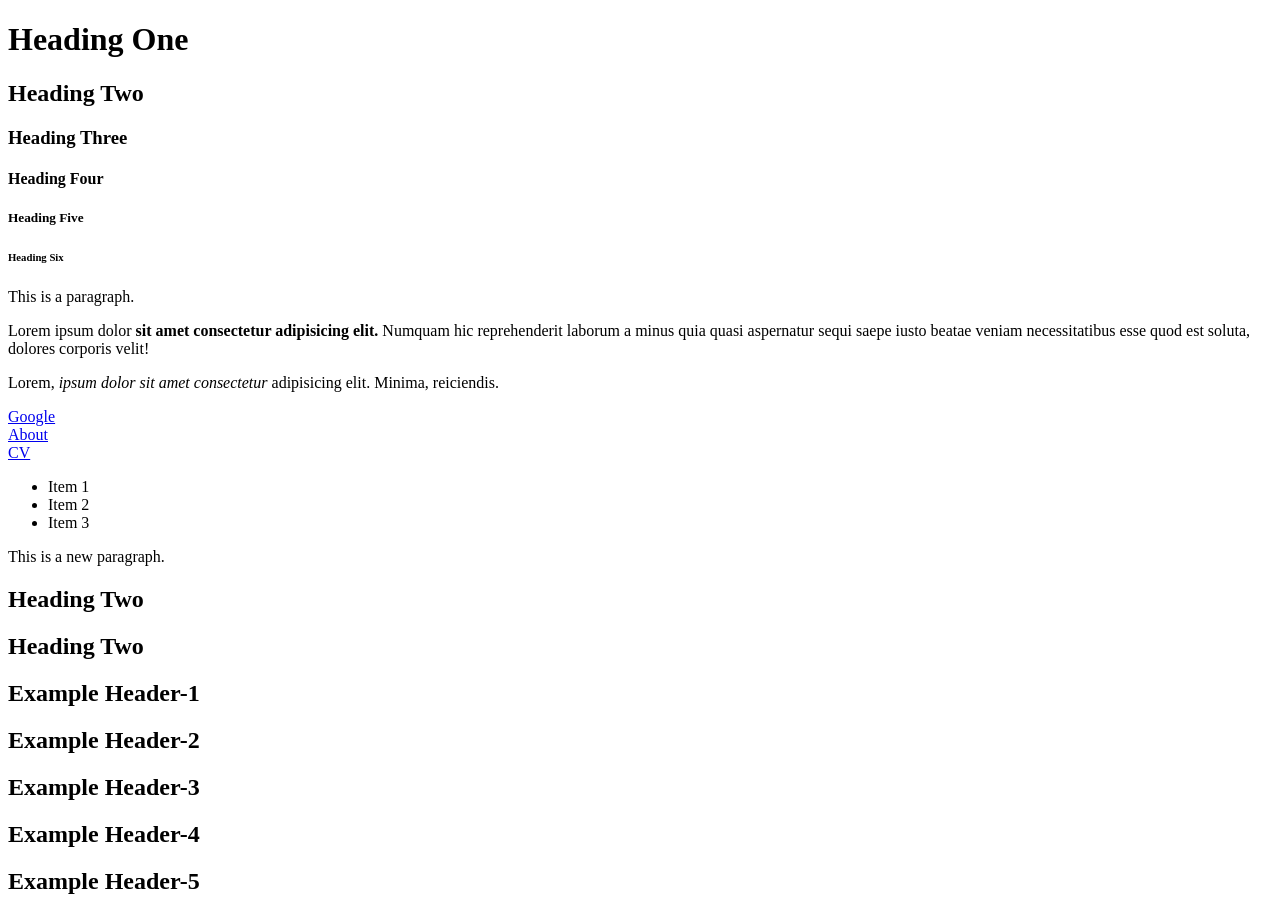
==== index.html @ 4b8e7103 "index.html is updated" ====
<!DOCTYPE html>
<html>
    <head>
        <title>My First Web Page</title>

    </head>
    <body>
        <!-- This is my first web page -->
        <!--Headings-->
        <h1>Heading One</h1>
        <h2>Heading Two</h2>
        <h3>Heading Three</h3>
        <h4>Heading Four</h4>        
        <h5>Heading Five</h5>
        <h6>Heading Six</h6>

        <!--Paragraphs-->
        <p>This is a paragraph.</p>
        <p>
            Lorem ipsum dolor <strong>sit amet consectetur adipisicing elit. </strong>Numquam hic reprehenderit laborum a minus quia quasi aspernatur sequi saepe iusto beatae veniam necessitatibus esse quod est soluta, dolores corporis velit!
        </p>
        <p>
            Lorem, <em>ipsum dolor sit amet consectetur</em> adipisicing elit. Minima, reiciendis.
        </p>

        <p>
            <a href="https://www.google.com/" target="_blank">Google</a> <!--Inline element-->  
            <br>
            <a href="about.html">About</a>
            <br>
            <a href="example-1.html">CV</a>
        </p>

        <ul>
            <li>Item 1</li>
            <li>Item 2</li>
            <li>Item 3</li>
        </ul>

        <p>This is a new paragraph.</p>


        <h2 class="myClass">Heading Two</h2>

        <h2 id="myId">Heading Two</h2>

        <h2>Example Header-1</h2>
        <h2>Example Header-2</h2>
        <h2>Example Header-3</h2>
        <h2>Example Header-4</h2>
        <h2>Example Header-5</h2>
    </body>
</html>
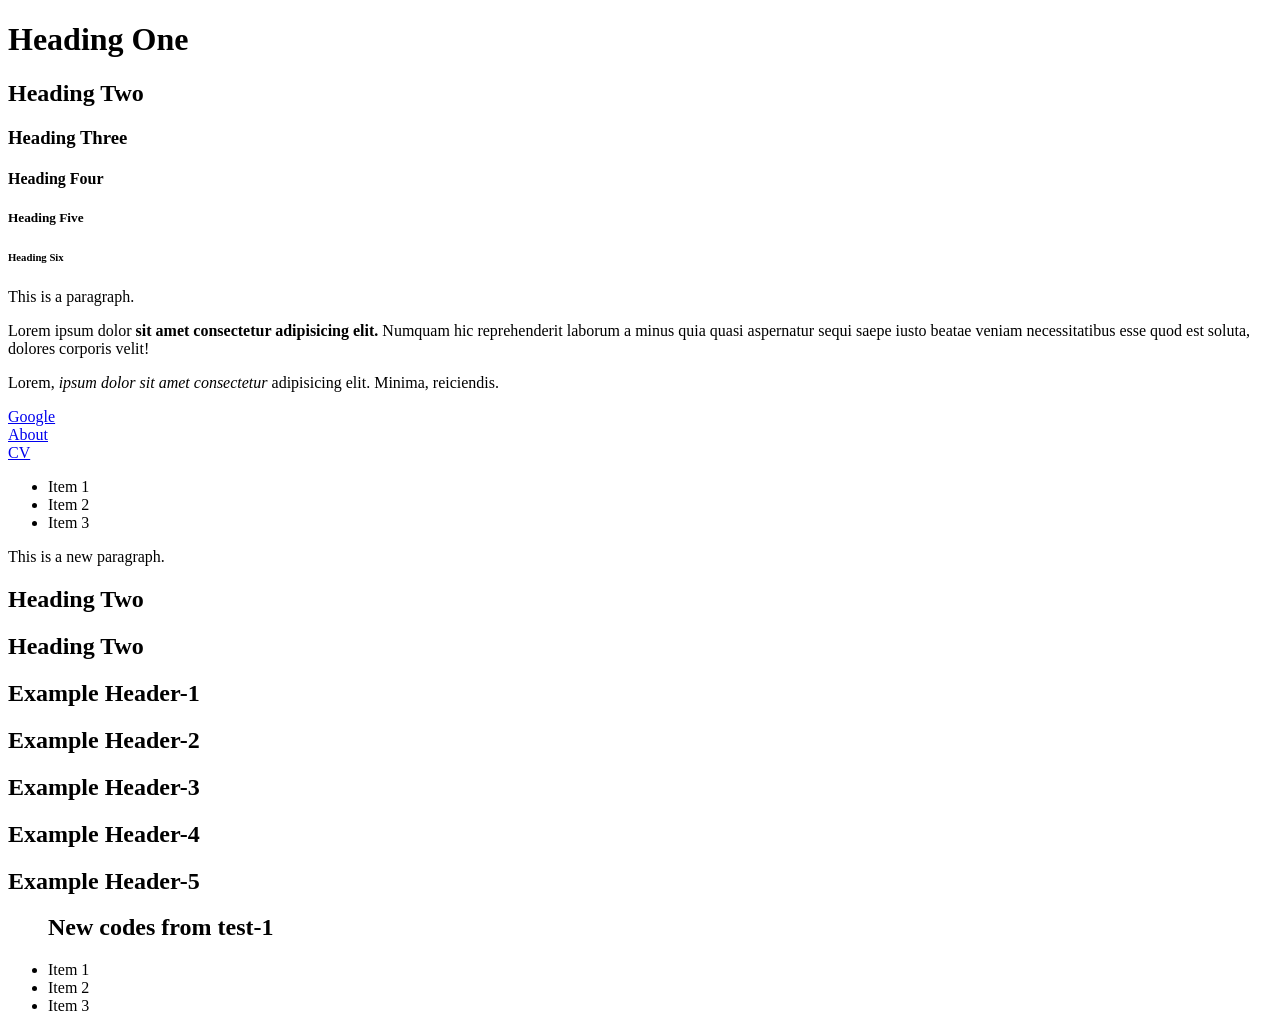
==== commit 359fc061: "This is from test-1" ====
--- a/index.html
+++ b/index.html
@@ -49,5 +49,12 @@
         <h2>Example Header-3</h2>
         <h2>Example Header-4</h2>
         <h2>Example Header-5</h2>
+
+        <ul>
+            <h2>New codes from test-1</h2>
+            <li>Item 1</li>
+            <li>Item 2</li>
+            <li>Item 3</li>
+        </ul>
     </body>
 </html>
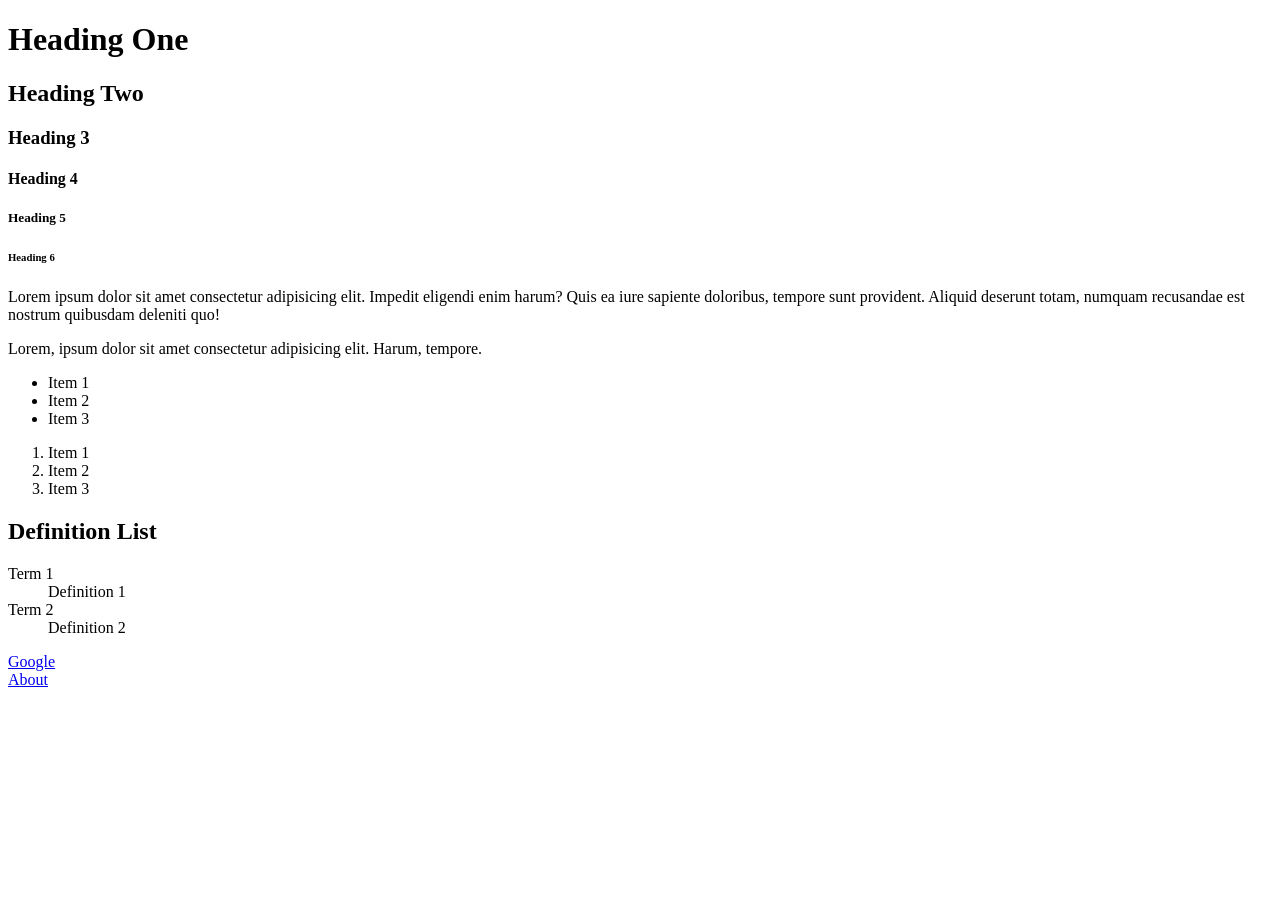
==== commit b0984838: "first files are created" ====
--- a/index.html
+++ b/index.html
@@ -1,60 +1,58 @@
 <!DOCTYPE html>
 <html>
     <head>
-        <title>My First Web Page</title>
+        <title>HTML Example</title>
 
     </head>
     <body>
-        <!-- This is my first web page -->
-        <!--Headings-->
-        <h1>Heading One</h1>
-        <h2>Heading Two</h2>
-        <h3>Heading Three</h3>
-        <h4>Heading Four</h4>        
-        <h5>Heading Five</h5>
-        <h6>Heading Six</h6>
+        <!-- This is my first page -->
+         <!--Heading-->
+         <h1>Heading One</h1>
+         <h2>Heading Two</h2>
+         <h3>Heading 3</h3>
+         <h4>Heading 4</h4>
+         <h5>Heading 5</h5>
+         <h6>Heading 6</h6>
 
-        <!--Paragraphs-->
-        <p>This is a paragraph.</p>
-        <p>
-            Lorem ipsum dolor <strong>sit amet consectetur adipisicing elit. </strong>Numquam hic reprehenderit laborum a minus quia quasi aspernatur sequi saepe iusto beatae veniam necessitatibus esse quod est soluta, dolores corporis velit!
-        </p>
-        <p>
-            Lorem, <em>ipsum dolor sit amet consectetur</em> adipisicing elit. Minima, reiciendis.
-        </p>
+         <!--Paragraph-->
+         <p>
+            Lorem ipsum dolor sit amet consectetur adipisicing elit. 
+            Impedit eligendi enim harum? Quis ea iure sapiente doloribus, 
+            tempore sunt provident. Aliquid deserunt totam, numquam recusandae est nostrum 
+            quibusdam deleniti quo!
+         </p>
 
-        <p>
-            <a href="https://www.google.com/" target="_blank">Google</a> <!--Inline element-->  
-            <br>
-            <a href="about.html">About</a>
-            <br>
-            <a href="example-1.html">CV</a>
-        </p>
-
-        <ul>
+         <p>
+            Lorem, ipsum dolor sit amet consectetur adipisicing elit. Harum, tempore.
+         </p>
+         <!--Lists-->
+         <!--Unordered List-->
+         <ul>
             <li>Item 1</li>
             <li>Item 2</li>
             <li>Item 3</li>
-        </ul>
-
-        <p>This is a new paragraph.</p>
-
-
-        <h2 class="myClass">Heading Two</h2>
-
-        <h2 id="myId">Heading Two</h2>
-
-        <h2>Example Header-1</h2>
-        <h2>Example Header-2</h2>
-        <h2>Example Header-3</h2>
-        <h2>Example Header-4</h2>
-        <h2>Example Header-5</h2>
-
-        <ul>
-            <h2>New codes from test-1</h2>
+         </ul>
+         <!--Unordered List-->
+         <ol>
             <li>Item 1</li>
             <li>Item 2</li>
             <li>Item 3</li>
-        </ul>
+         </ol>
+         <h2>Definition List</h2>
+         <dl>
+            <dt>Term 1</dt>
+            <dd>Definition 1</dd>
+             <dt>Term 2</dt>
+            <dd>Definition 2</dd>
+         </dl>
+
+         <p>
+            <a href="https://www.google.com/">Google</a>
+            <br>
+            <a href="about.html">About</a>
+         </p>
+
+         
+        
     </body>
 </html>
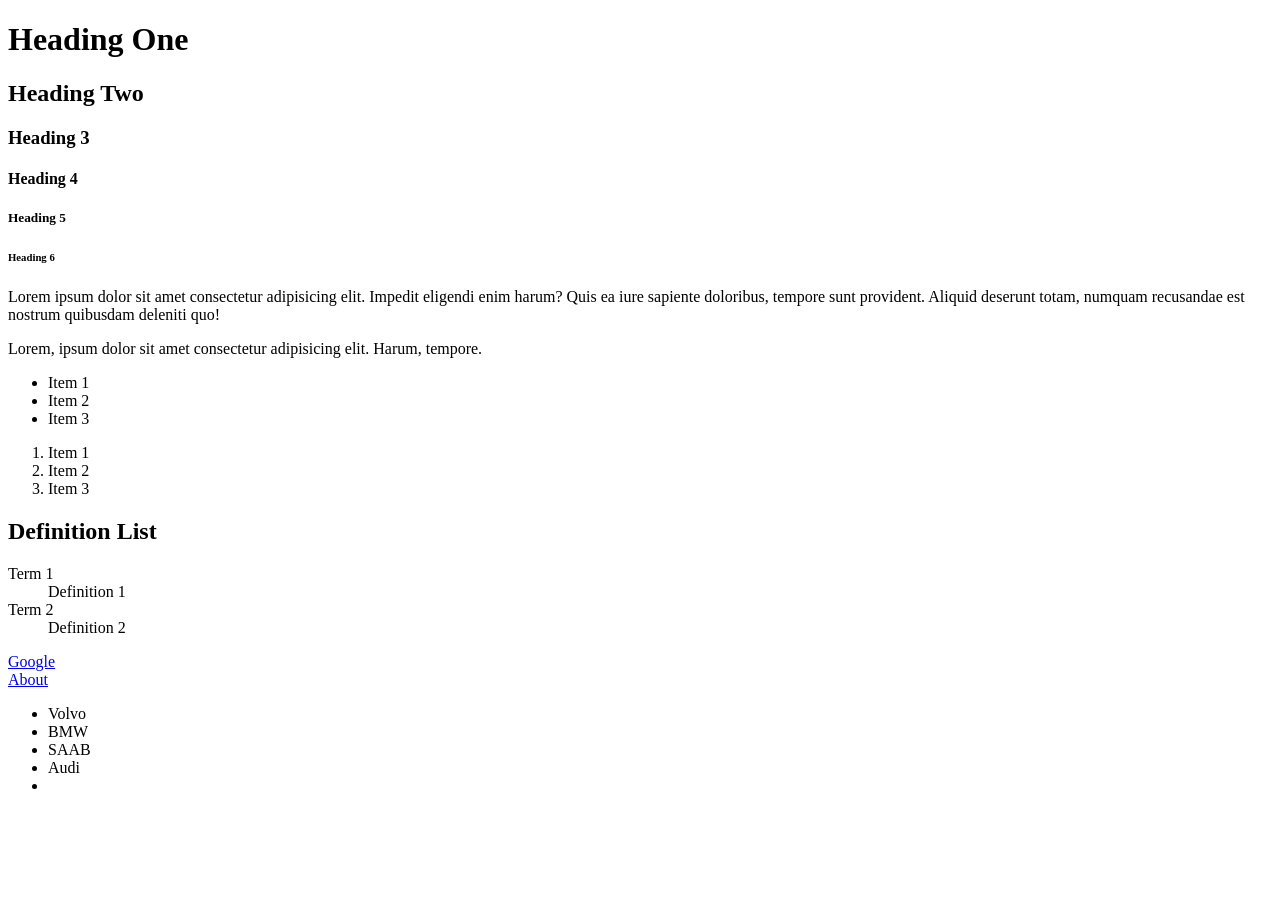
==== commit 2d6efdb4: "added ne ul element" ====
--- a/index.html
+++ b/index.html
@@ -52,6 +52,14 @@
             <a href="about.html">About</a>
          </p>
 
+         <ul>
+            <li>Volvo</li>
+            <li>BMW</li>
+            <li>SAAB</li>
+            <li>Audi</li>
+            <li></li>
+         </ul>
+
          
         
     </body>
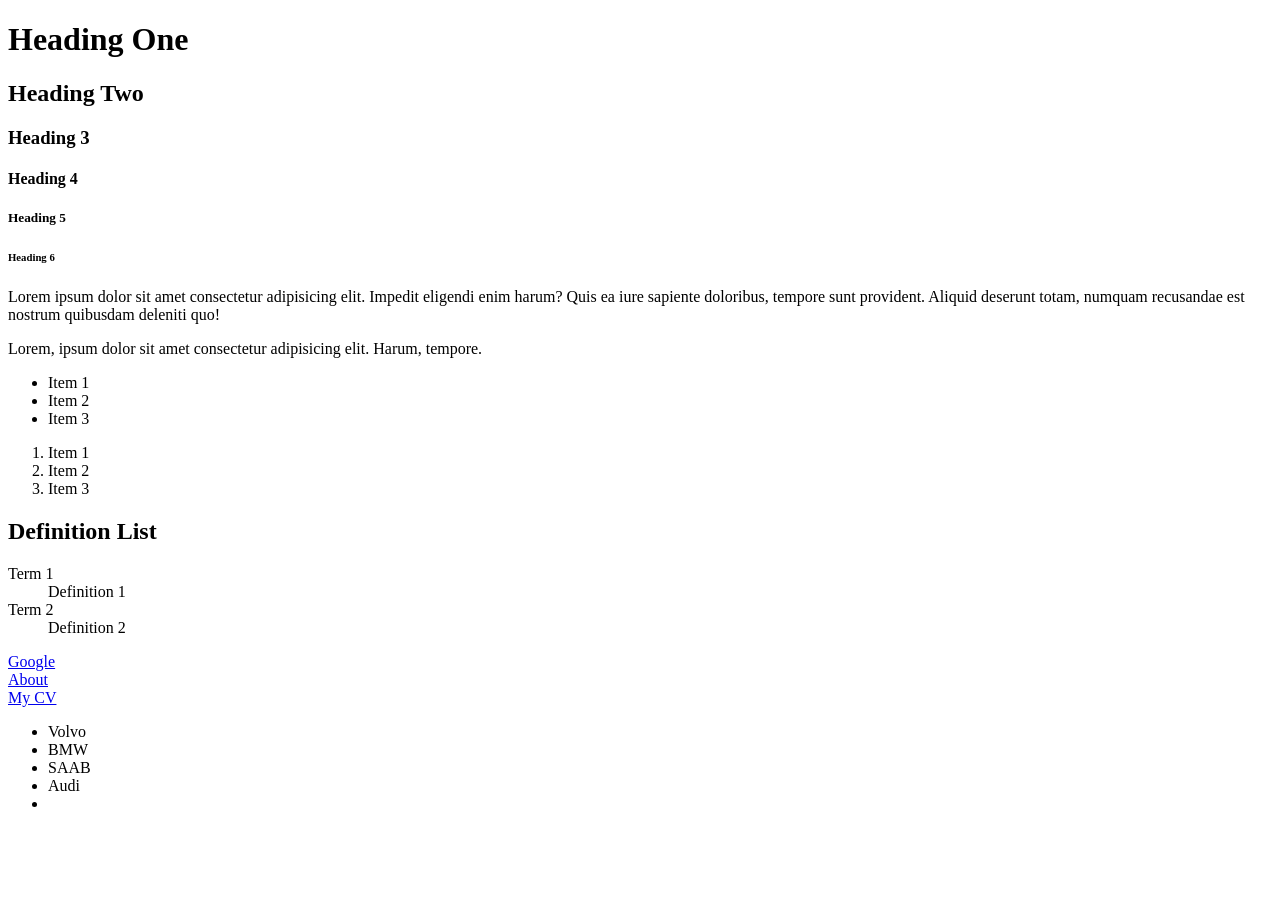
==== commit 60067c96: "added new link" ====
--- a/index.html
+++ b/index.html
@@ -50,6 +50,8 @@
             <a href="https://www.google.com/">Google</a>
             <br>
             <a href="about.html">About</a>
+            <br>
+            <a href="CV.html">My CV</a>
          </p>
 
          <ul>
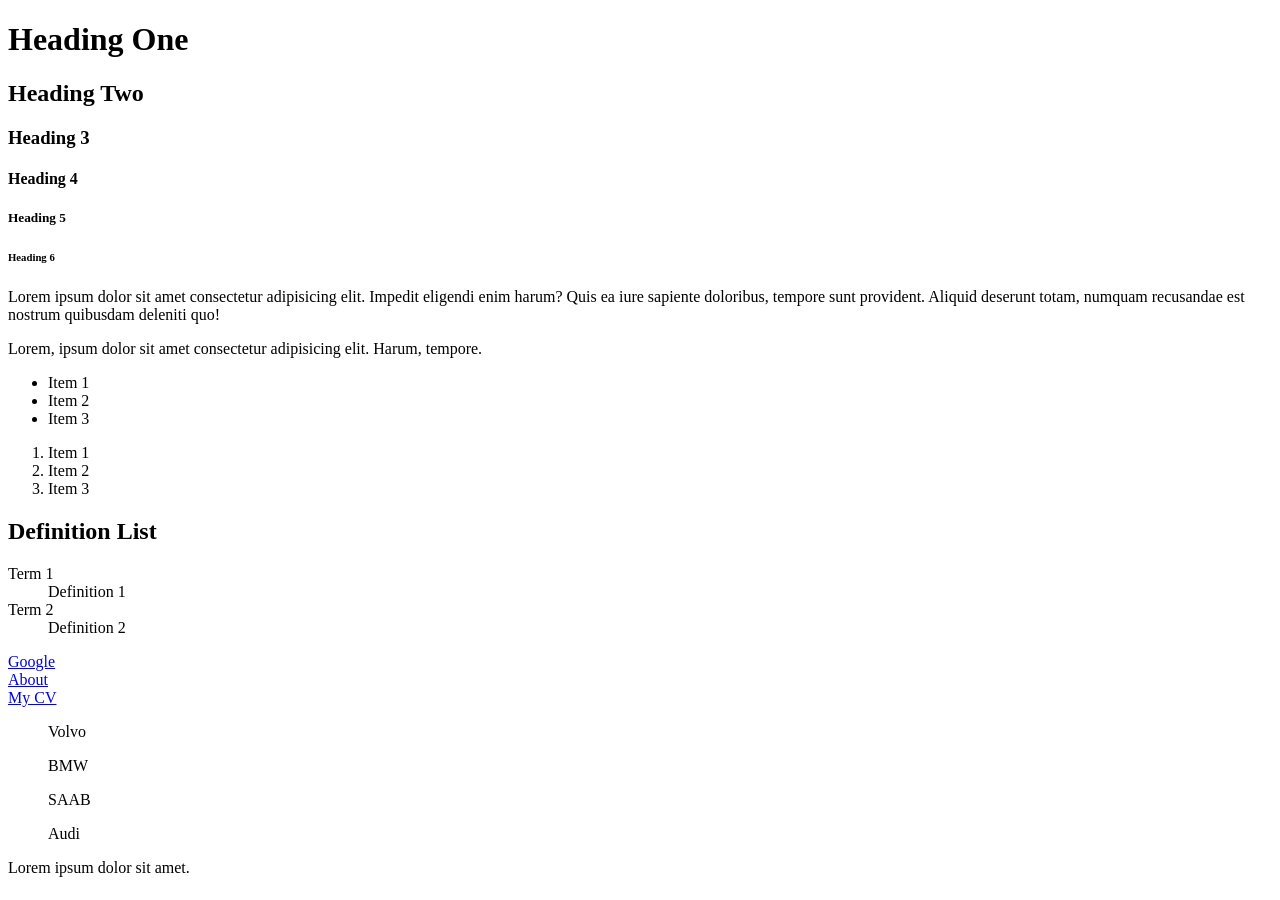
==== commit 4beb204a: "file is updated" ====
--- a/index.html
+++ b/index.html
@@ -54,15 +54,17 @@
             <a href="CV.html">My CV</a>
          </p>
 
-         <ul>
-            <li>Volvo</li>
-            <li>BMW</li>
-            <li>SAAB</li>
-            <li>Audi</li>
-            <li></li>
-         </ul>
+         <ol>
+            <p>Volvo</p>
+            <p>BMW</p>
+            <p>SAAB</p>
+            <p>Audi</p>
+            <p></p>
+         </ol>
 
-         
+         <p>
+            Lorem ipsum dolor sit amet.
+         </p>
         
     </body>
 </html>
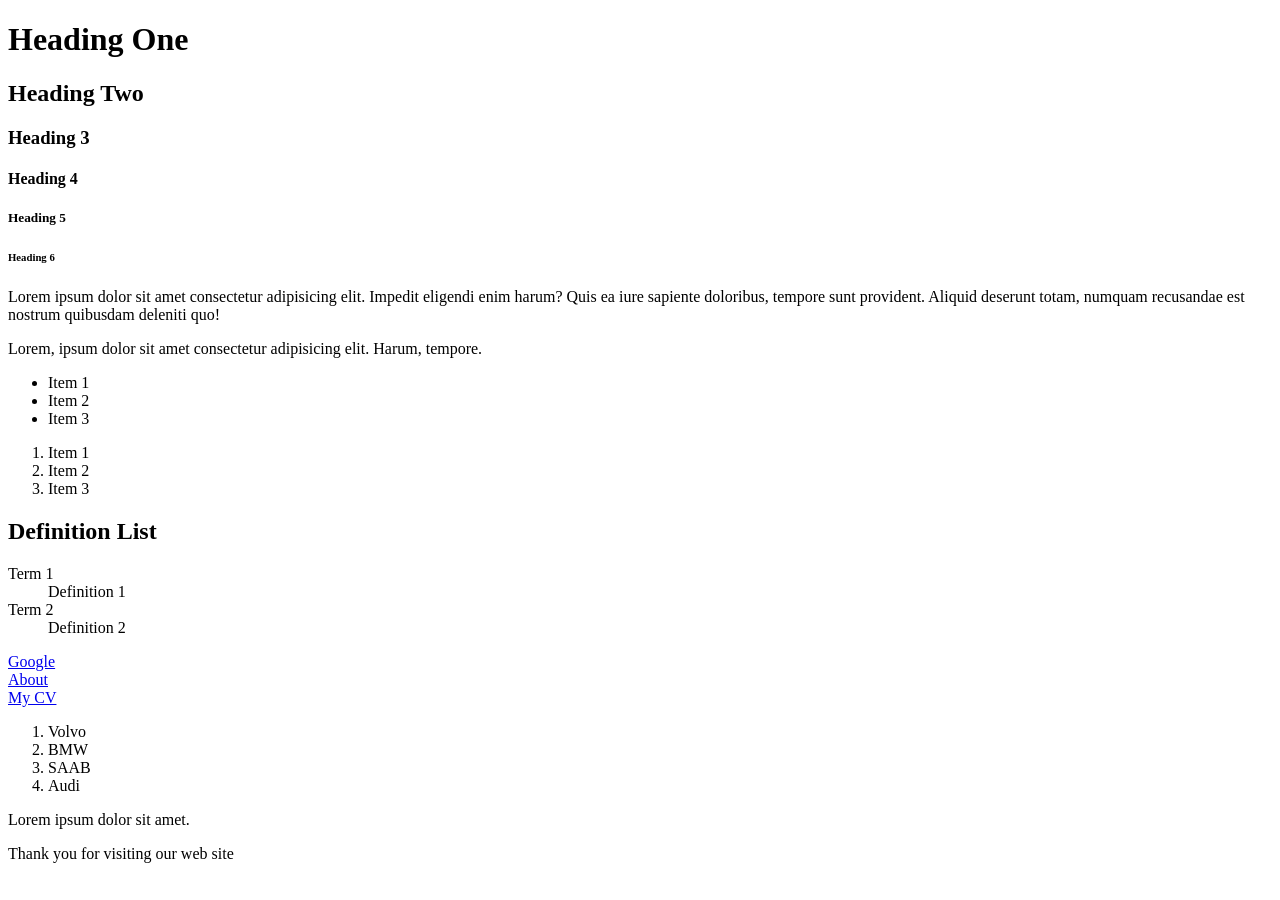
==== commit 02f34a85: "file is updated again" ====
--- a/index.html
+++ b/index.html
@@ -55,16 +55,20 @@
          </p>
 
          <ol>
-            <p>Volvo</p>
-            <p>BMW</p>
-            <p>SAAB</p>
-            <p>Audi</p>
-            <p></p>
+            <li>Volvo</li>
+            <li>BMW</li>
+            <li>SAAB</li>
+            <li>Audi</li>           
          </ol>
 
          <p>
             Lorem ipsum dolor sit amet.
          </p>
+         <p>
+            Thank you for visiting our web site
+         </p>
+
+
         
     </body>
 </html>
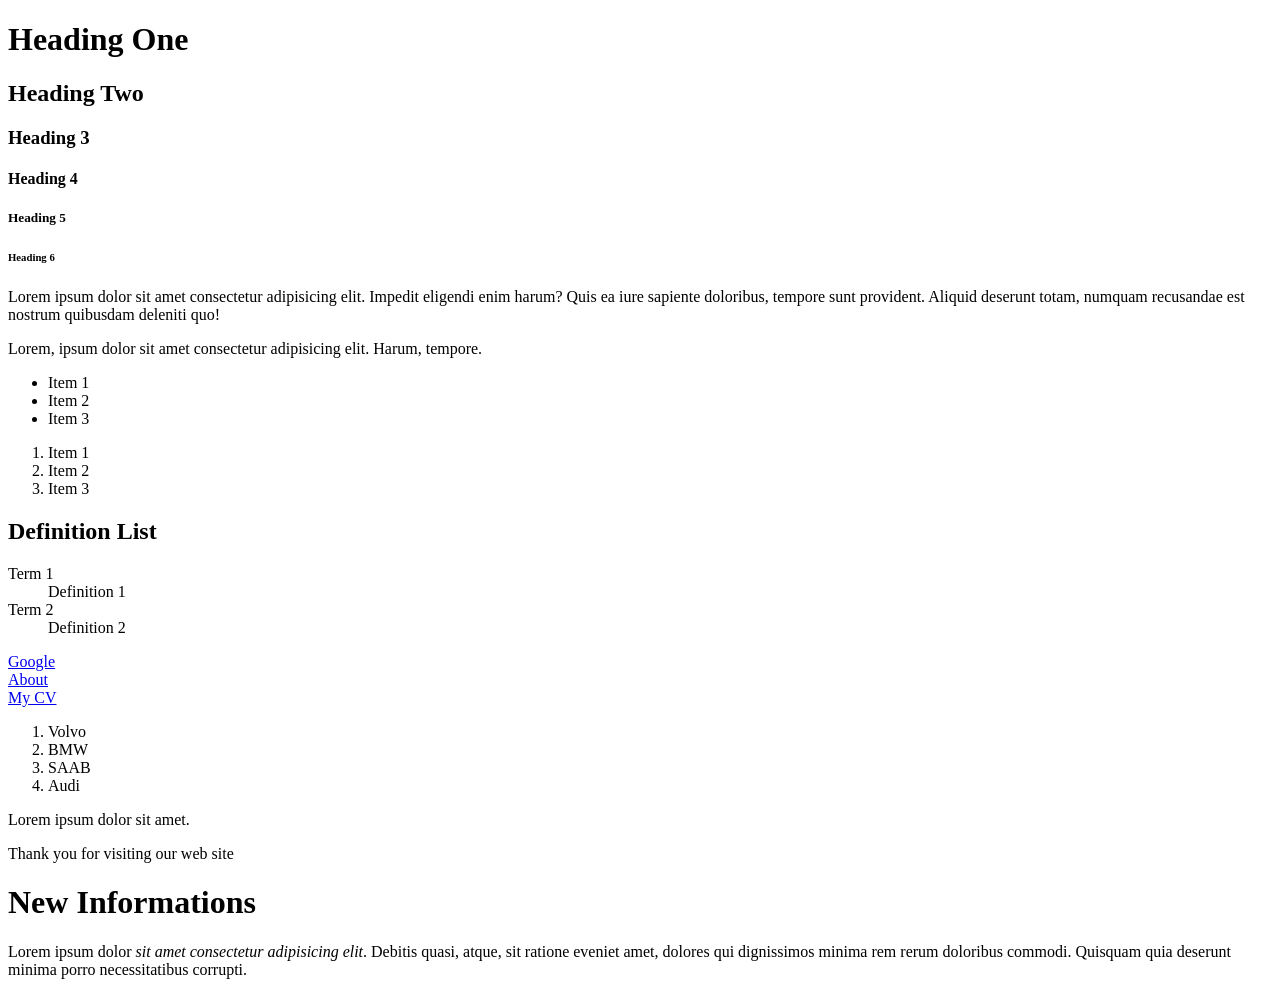
==== commit 4bbf5553: "added new part" ====
--- a/index.html
+++ b/index.html
@@ -68,6 +68,11 @@
             Thank you for visiting our web site
          </p>
 
+         <h1>New Informations</h1>
+         <p>
+            Lorem ipsum dolor <em>sit amet consectetur adipisicing elit</em>. <span>Debitis quasi, atque, sit ratione eveniet amet</span>, dolores qui dignissimos minima rem rerum doloribus commodi. Quisquam quia deserunt minima porro necessitatibus corrupti.
+         </p>
+
 
         
     </body>
